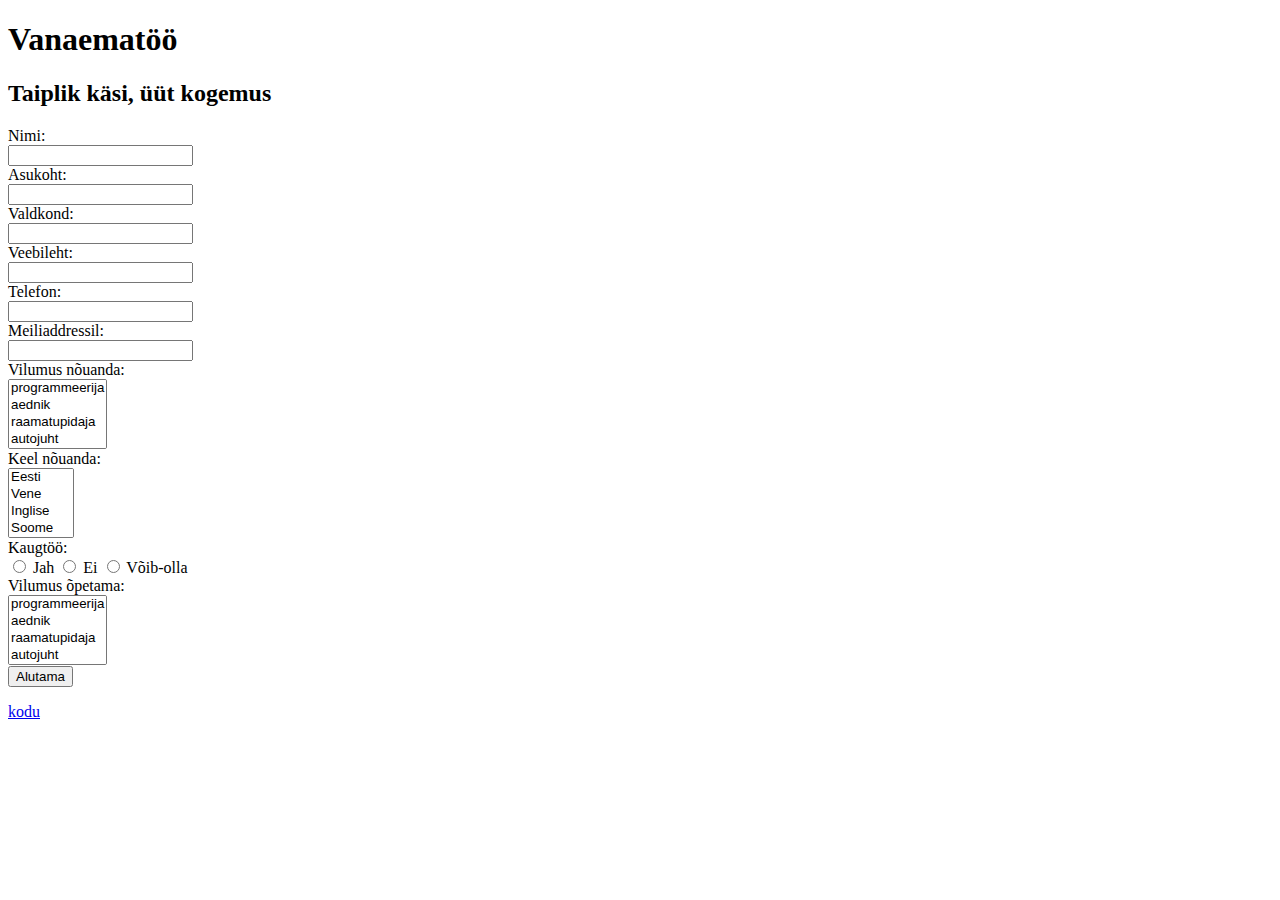
==== firmale.html @ 6d5fd27e "updated information" ====
<!DOCTYPE html>
<html>
<head>
<meta http-equiv="content-type" content="text/html;charset=utf-8" />
<title>Vanaematöö</title>
</head>
<body>

  <?php
  // define variables and set to empty values
  function test_input($data) {
    $data = trim($data);
    $data = stripslashes($data);
    $data = htmlspecialchars($data);
    return $data;
  }
  ?>

<h1>Vanaematöö</h1>
<h2>Taiplik käsi, üüt kogemus</h2>
<form action="/action_page.php">
  Nimi:<br>
  <input type="text" name="firma_nimi">
  <br>
  Asukoht:<br>
  <input type="text" name="firma_asukoht">
  <br>
  Valdkond:<br>
  <input type="text" name="firma_valkond">
  <br>
  Veebileht:<br>
  <input type="text" name="firma_veebileht">
  <br>
  Telefon:<br>
  <input type="text" name="firma_telefon">
  <br>
  Meiliaddressil:<br>
  <input type="text" name="firma_meiliaadress">
  <br>
  Vilumus nõuanda:<br>
  <select name="nouanda" size="4" multiple>
    <option value="programmeerija">programmeerija</option>
    <option value="aednik">aednik</option>
    <option value="raamatupidaja">raamatupidaja</option>
    <option value="autojuht">autojuht</option>
    <option value="elektroonika">elektroonika</option>
  </select>
  <br>
  Keel nõuanda:<br>
  <select name="keel" size="4" multiple>
    <option value="Eesti">Eesti</option>
    <option value="Vene">Vene</option>
    <option value="Inglise">Inglise</option>
    <option value="Soome">Soome</option>
    <option value="Lati">Lati</option>
    <option value="Leedu">Leedu</option>
    <option value="Hiina">Hiina</option>
    <option value="Saksa">Saksa</option>
    <option value="Prantsuse">Prantsuse</option>
    <option value="Poola">Poola</option>
    <option value="muu">Muu</option>
  </select>
  <br>
  Kaugtöö:<br>
  <input type="radio" name="kaugtoo" value="Jah"> Jah
  <input type="radio" name="kaugtoo" value="Ei"> Ei
  <input type="radio" name="voibolla" value="voibolla"> Võib-olla
  <br>
  Vilumus õpetama:<br>
  <select name="opetama" size="4" multiple>
    <option value="programmeerija">programmeerija</option>
    <option value="aednik">aednik</option>
    <option value="raamatupidaja">raamatupidaja</option>
    <option value="autojuht">autojuht</option>
    <option value="elektroonika">elektroonika</option>
  </select>
  <br>
  <input type="submit" value="Alutama">
  </form>
<p><a href="index.html">kodu</a></p>
</body>
</html>
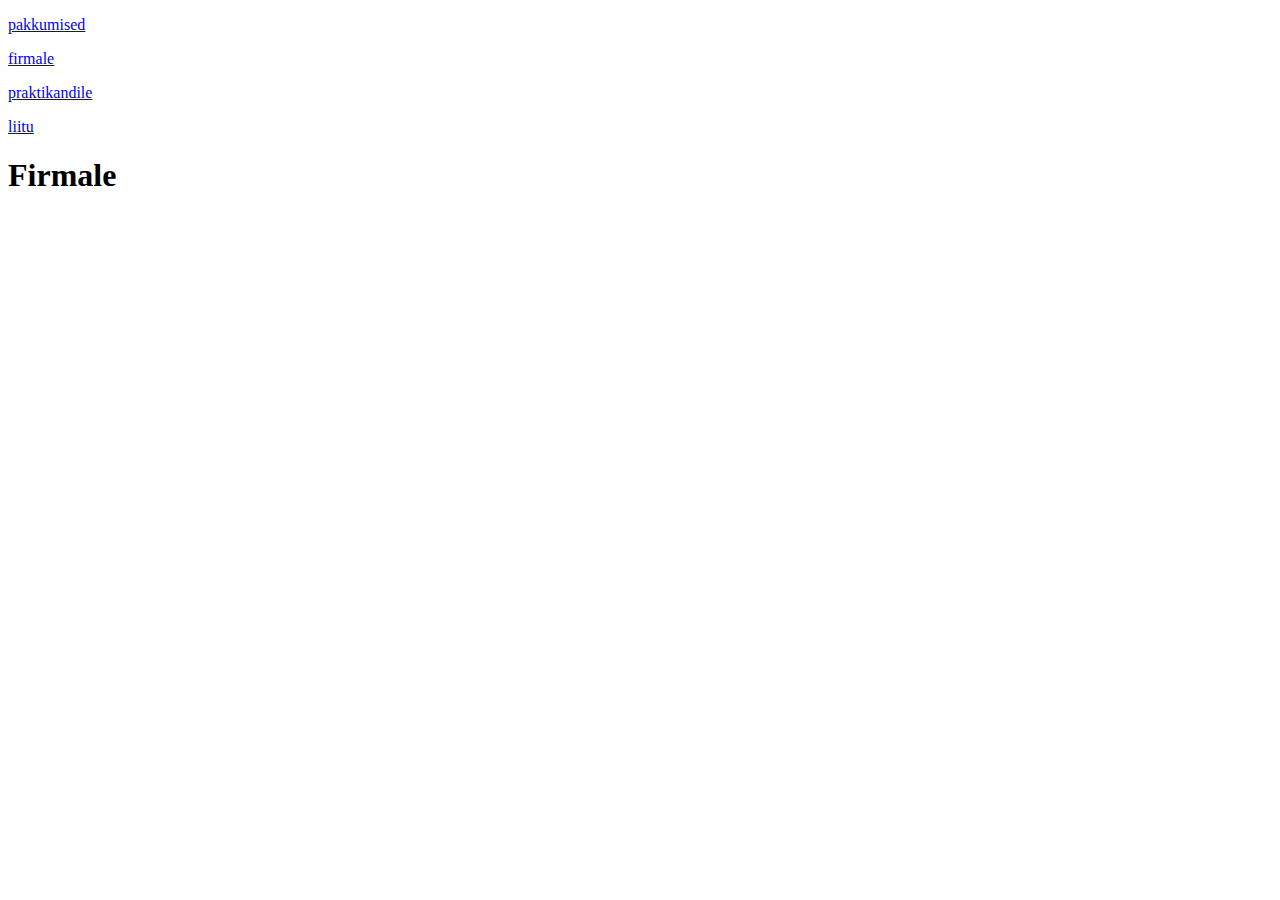
==== commit a642ef3e: "Update firmale.html" ====
--- a/firmale.html
+++ b/firmale.html
@@ -5,6 +5,7 @@
 <title>Vanaematöö</title>
 </head>
 <body>
+
 
   <?php
   // define variables and set to empty values
@@ -15,68 +16,11 @@
     return $data;
   }
   ?>
-
-<h1>Vanaematöö</h1>
-<h2>Taiplik käsi, üüt kogemus</h2>
-<form action="/action_page.php">
-  Nimi:<br>
-  <input type="text" name="firma_nimi">
-  <br>
-  Asukoht:<br>
-  <input type="text" name="firma_asukoht">
-  <br>
-  Valdkond:<br>
-  <input type="text" name="firma_valkond">
-  <br>
-  Veebileht:<br>
-  <input type="text" name="firma_veebileht">
-  <br>
-  Telefon:<br>
-  <input type="text" name="firma_telefon">
-  <br>
-  Meiliaddressil:<br>
-  <input type="text" name="firma_meiliaadress">
-  <br>
-  Vilumus nõuanda:<br>
-  <select name="nouanda" size="4" multiple>
-    <option value="programmeerija">programmeerija</option>
-    <option value="aednik">aednik</option>
-    <option value="raamatupidaja">raamatupidaja</option>
-    <option value="autojuht">autojuht</option>
-    <option value="elektroonika">elektroonika</option>
-  </select>
-  <br>
-  Keel nõuanda:<br>
-  <select name="keel" size="4" multiple>
-    <option value="Eesti">Eesti</option>
-    <option value="Vene">Vene</option>
-    <option value="Inglise">Inglise</option>
-    <option value="Soome">Soome</option>
-    <option value="Lati">Lati</option>
-    <option value="Leedu">Leedu</option>
-    <option value="Hiina">Hiina</option>
-    <option value="Saksa">Saksa</option>
-    <option value="Prantsuse">Prantsuse</option>
-    <option value="Poola">Poola</option>
-    <option value="muu">Muu</option>
-  </select>
-  <br>
-  Kaugtöö:<br>
-  <input type="radio" name="kaugtoo" value="Jah"> Jah
-  <input type="radio" name="kaugtoo" value="Ei"> Ei
-  <input type="radio" name="voibolla" value="voibolla"> Võib-olla
-  <br>
-  Vilumus õpetama:<br>
-  <select name="opetama" size="4" multiple>
-    <option value="programmeerija">programmeerija</option>
-    <option value="aednik">aednik</option>
-    <option value="raamatupidaja">raamatupidaja</option>
-    <option value="autojuht">autojuht</option>
-    <option value="elektroonika">elektroonika</option>
-  </select>
-  <br>
-  <input type="submit" value="Alutama">
-  </form>
-<p><a href="index.html">kodu</a></p>
+<p><a href="pakkumised.html">pakkumised</a></p>
+<p><a href="firmale.html">firmale</a></p>
+<p><a href="praktikandile.html">praktikandile</a></p>
+<p><a href="liitu.html">liitu</a></p>
+  
+  <h1> Firmale </h1>
 </body>
 </html>
